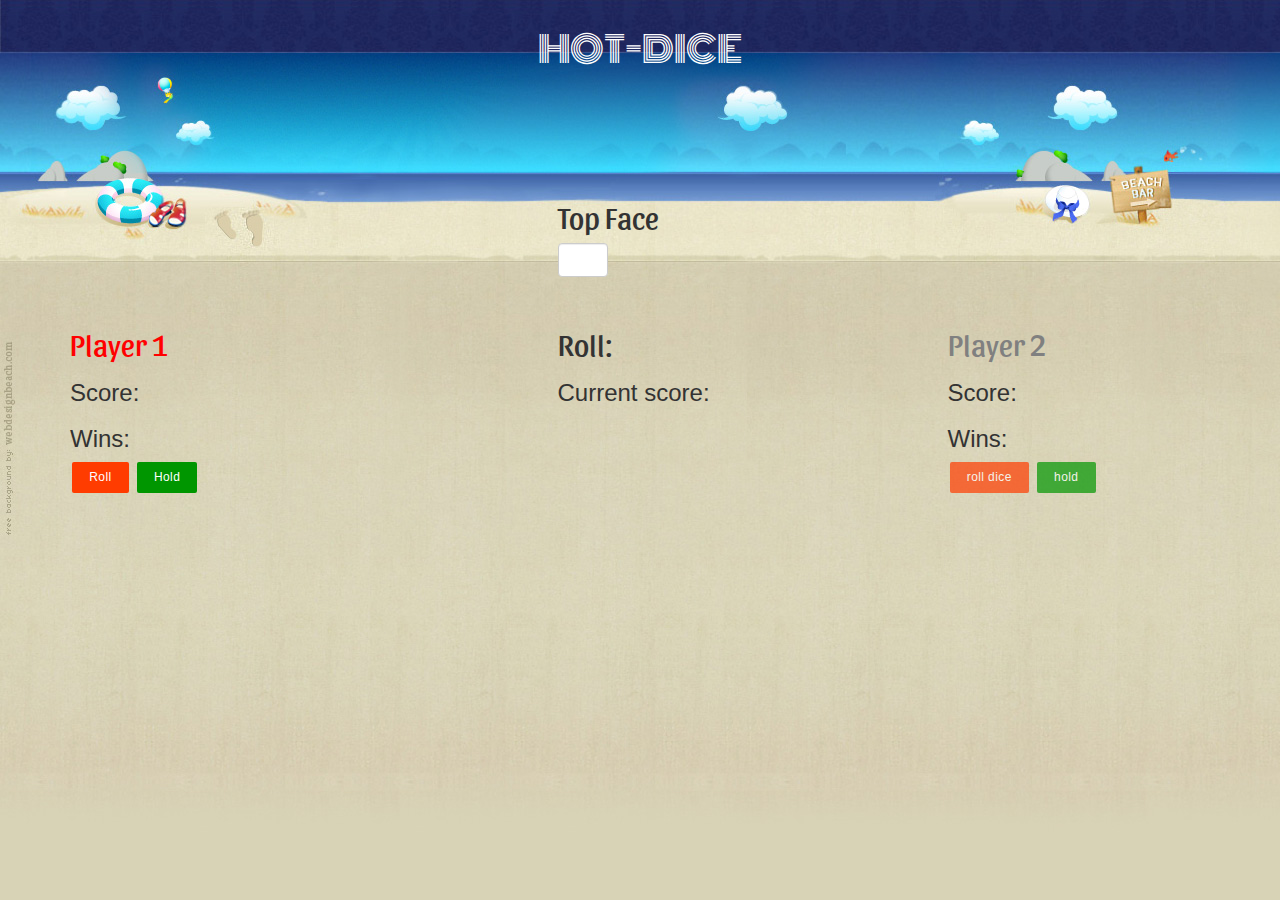
==== dice.html @ e9bc987d "add all modified files" ====
<!DOCTYPE html>
<html>

<head>
    <meta charset="utf-8">
    <link rel="stylesheet" href="https://maxcdn.bootstrapcdn.com/bootstrap/3.3.7/css/bootstrap.min.css">
    <script src="https://ajax.googleapis.com/ajax/libs/jquery/3.1.1/jquery.min.js"></script>
    <script src="https://maxcdn.bootstrapcdn.com/bootstrap/3.3.7/js/bootstrap.min.js"></script>
    <script src="js/scripts.js"></script>
    <script src="js/script.js"></script>
    <link rel="stylesheet" href="css/butns.css">
    <link rel="stylesheet" href="css/styles.css">
    <link href="https://fonts.googleapis.com/css?family=Sansita" rel="stylesheet">
    <link href="https://fonts.googleapis.com/css?family=Slabo+27px" rel="stylesheet">
    <link href="https://fonts.googleapis.com/css?family=Arima+Madurai|Averia+Serif+Libre|Diplomata+SC|Monoton|Voces|Lusitana|Old+Standard+TT" rel="stylesheet">
    <title>Dice</title>
</head>

<body>
  <header>
    <h1>HOT-DICE</h1>
  </header>
    <div class="container">
        <div class="row">
            <div class="col-md-3 col-md-push-5">
                <form id="f1">
                  <h2>Top Face</h2>
                   <input type="text" id="field1" name="field1" class="form-control" /></br>
                </form>
                <ul><span id="showResults"></span></ul>
            </div>
        </div>
    </div>
    <!-- result display -->
    <div class="container">
      <div class="row" id="main">
        <div class="wrapper">
          <div class="col-md-4">
            <h2 id="player1">Player 1</h2>
            <h3>Score: <span id="player1score"></span></h3>
            <h3>Wins: <span id="player1wins"></span></h3>
            <div id="player1buttons">
              <button id="roll" class="button small fill-red transition-white">Roll</button>
              <button id="hold" class="button small fill-green transition-white">Hold</button>
            </div>
          </div>
          <div class="col-md-4 col-md-push-1">
            <h2>Roll: <span id = "dice"></span></h2>
            <span id="displaydice"></span>
            <h3>Current score: <span id="current"></span></h3>
          </div>
          <div class="col-md-4 col-md-push-1">
            <h2 id="player2">Player 2</h2>
            <h3>Score: <span id="player2score"></span></h3>
            <h3>Wins: <span id="player2wins"></span></h3>
            <div id="player2buttons">
              <button id="roll" class="button small fill-red transition-white">roll dice</button>
              <button id="hold" class="button small fill-green transition-white">hold</button>
            </div>
          </div>

        </div>
      </div>
    </div>
</body>
</html>
---- css/butns.css ----
.button {
  text-decoration: none !important;
  display: inline-block;
  padding: 7.5px 15px;
  color: #0072ff;
  border: 1px solid rgba(0,0,0,0);
  border-radius: 2px;
  background-color: rgba(0,0,0,0);
  font-family: sans-serif;
  letter-spacing: 0.4px;
  font-size: 16px;
  margin-left: 2px;
  margin-right: 2px;
}
.button:hover,
.button:focus {
  color: #005bcc;
}
.button.transition {
  transition-duration: 0.2s;
}
.button.rounded {
  border-radius: 100rem;
  padding: 7.5px 27.5px;
}
.button.small {
  font-size: 12px;
  padding: 5.625px 16.25px;
}
.button.medium {
  font-size: 20px;
  padding: 9.375px 23.75px;
}
.button.large {
  font-size: 24px;
  padding: 11.25px 27.5px;
}
.button.small.rounded {
  padding: 5.625px 21.875px;
}
.button.medium.rounded {
  padding: 9.375px 33.125px;
}
.button.large.rounded {
  padding: 11.25px 38.75px;
}
.button.semi-transparent {
  opacity: 0.5;
}
.button.shadow {
  box-shadow: 0px 0px 9.7px rgba(0,0,0,0.43);
}
.button.fill-red {
  background-color: #ff3c00;
  color: #fff;
}
.button.fill-red:hover,
.button.fill-red:focus {
  background-color: #e63600;
}
.button.fill-orange {
  background-color: #ff9000;
  color: #fff;
}
.button.fill-orange:hover,
.button.fill-orange:focus {
  background-color: #e68200;
}
.button.fill-yellow {
  background-color: #ffd800;
  color: #fff;
}
.button.fill-yellow:hover,
.button.fill-yellow:focus {
  background-color: #e6c200;
}
.button.fill-lime {
  background-color: #00e600;
  color: #fff;
}
.button.fill-lime:hover,
.button.fill-lime:focus {
  background-color: #00cf00;
}
.button.fill-green {
  background-color: #009600;
  color: #fff;
}
.button.fill-green:hover,
.button.fill-green:focus {
  background-color: #008700;
}
.button.fill-lightblue {
  background-color: #00b4ff;
  color: #fff;
}
.button.fill-lightblue:hover,
.button.fill-lightblue:focus {
  background-color: #00a2e6;
}
.button.fill-blue {
  background-color: #0072ff;
  color: #fff;
}
.button.fill-blue:hover,
.button.fill-blue:focus {
  background-color: #0067e6;
}
.button.fill-purple {
  background-color: #9c00ff;
  color: #fff;
}
.button.fill-purple:hover,
.button.fill-purple:focus {
  background-color: #8c00e6;
}
.button.fill-pink {
  background-color: #ff00e4;
  color: #fff;
}
.button.fill-pink:hover,
.button.fill-pink:focus {
  background-color: #e600cd;
}
.button.fill-black {
  background-color: #111;
  color: #fff;
}
.button.fill-black:hover,
.button.fill-black:focus {
  background-color: #0f0f0f;
}
.button.fill-white {
  background-color: #fff;
  color: #111;
}
.button.fill-white:hover,
.button.fill-white:focus {
  background-color: #e6e6e6;
}
.button.fill-gray {
  background-color: #d0d0d0;
  color: #111;
}
.button.fill-gray:hover,
.button.fill-gray:focus {
  background-color: #bbb;
}
.button.fill-dark-red {
  background-color: #801e00;
  color: #fff;
}
.button.fill-dark-red:hover,
.button.fill-dark-red:focus {
  background-color: #4d1200;
}
.button.fill-dark-orange {
  background-color: #804800;
  color: #fff;
}
.button.fill-dark-orange:hover,
.button.fill-dark-orange:focus {
  background-color: #4d2b00;
}
.button.fill-dark-yellow {
  background-color: #806c00;
  color: #fff;
}
.button.fill-dark-yellow:hover,
.button.fill-dark-yellow:focus {
  background-color: #4d4100;
}
.button.fill-dark-lime {
  background-color: #007300;
  color: #fff;
}
.button.fill-dark-lime:hover,
.button.fill-dark-lime:focus {
  background-color: #004500;
}
.button.fill-dark-green {
  background-color: #004b00;
  color: #fff;
}
.button.fill-dark-green:hover,
.button.fill-dark-green:focus {
  background-color: #002d00;
}
.button.fill-dark-lightblue {
  background-color: #005a80;
  color: #fff;
}
.button.fill-dark-lightblue:hover,
.button.fill-dark-lightblue:focus {
  background-color: #00364d;
}
.button.fill-dark-blue {
  background-color: #003980;
  color: #fff;
}
.button.fill-dark-blue:hover,
.button.fill-dark-blue:focus {
  background-color: #00224d;
}
.button.fill-dark-purple {
  background-color: #4e0080;
  color: #fff;
}
.button.fill-dark-purple:hover,
.button.fill-dark-purple:focus {
  background-color: #2f004d;
}
.button.fill-dark-pink {
  background-color: #800072;
  color: #fff;
}
.button.fill-dark-pink:hover,
.button.fill-dark-pink:focus {
  background-color: #4d0044;
}
.button.fill-dark-black {
  background-color: #090909;
  color: #fff;
}
.button.fill-dark-black:hover,
.button.fill-dark-black:focus {
  background-color: #050505;
}
.button.fill-dark-white {
  background-color: #808080;
  color: #111;
}
.button.fill-dark-white:hover,
.button.fill-dark-white:focus {
  background-color: #4d4d4d;
}
.button.fill-dark-gray {
  background-color: #686868;
  color: #111;
}
.button.fill-dark-gray:hover,
.button.fill-dark-gray:focus {
  background-color: #3e3e3e;
}
.button.fill-whitish-red {
  background-color: #ff9e80;
  color: #fff;
}
.button.fill-whitish-red:hover,
.button.fill-whitish-red:focus {
  background-color: #ff3c00;
}
.button.fill-whitish-orange {
  background-color: #ffc880;
  color: #fff;
}
.button.fill-whitish-orange:hover,
.button.fill-whitish-orange:focus {
  background-color: #ff9000;
}
.button.fill-whitish-yellow {
  background-color: #ffec80;
  color: #fff;
}
.button.fill-whitish-yellow:hover,
.button.fill-whitish-yellow:focus {
  background-color: #ffd800;
}
.button.fill-whitish-lime {
  background-color: #73ff73;
  color: #fff;
}
.button.fill-whitish-lime:hover,
.button.fill-whitish-lime:focus {
  background-color: #00e600;
}
.button.fill-whitish-green {
  background-color: #4bff4b;
  color: #fff;
}
.button.fill-whitish-green:hover,
.button.fill-whitish-green:focus {
  background-color: #009600;
}
.button.fill-whitish-lightblue {
  background-color: #80daff;
  color: #fff;
}
.button.fill-whitish-lightblue:hover,
.button.fill-whitish-lightblue:focus {
  background-color: #00b4ff;
}
.button.fill-whitish-blue {
  background-color: #80b8ff;
  color: #fff;
}
.button.fill-whitish-blue:hover,
.button.fill-whitish-blue:focus {
  background-color: #0072ff;
}
.button.fill-whitish-purple {
  background-color: #cd80ff;
  color: #fff;
}
.button.fill-whitish-purple:hover,
.button.fill-whitish-purple:focus {
  background-color: #9c00ff;
}
.button.fill-whitish-pink {
  background-color: #ff80f1;
  color: #fff;
}
.button.fill-whitish-pink:hover,
.button.fill-whitish-pink:focus {
  background-color: #ff00e4;
}
.button.fill-whitish-black {
  background-color: #888;
  color: #fff;
}
.button.fill-whitish-black:hover,
.button.fill-whitish-black:focus {
  background-color: #111;
}
.button.border-red {
  border-color: #ff3c00;
  color: #ff3c00;
}
.button.border-red:hover,
.button.border-red:focus {
  background-color: #ff3c00;
  color: #fff;
}
.button.border-orange {
  border-color: #ff9000;
  color: #ff9000;
}
.button.border-orange:hover,
.button.border-orange:focus {
  background-color: #ff9000;
  color: #fff;
}
.button.border-yellow {
  border-color: #ffd800;
  color: #ffd800;
}
.button.border-yellow:hover,
.button.border-yellow:focus {
  background-color: #ffd800;
  color: #fff;
}
.button.border-lime {
  border-color: #00e600;
  color: #00e600;
}
.button.border-lime:hover,
.button.border-lime:focus {
  background-color: #00e600;
  color: #fff;
}
.button.border-green {
  border-color: #009600;
  color: #009600;
}
.button.border-green:hover,
.button.border-green:focus {
  background-color: #009600;
  color: #fff;
}
.button.border-lightblue {
  border-color: #00b4ff;
  color: #00b4ff;
}
.button.border-lightblue:hover,
.button.border-lightblue:focus {
  background-color: #00b4ff;
  color: #fff;
}
.button.border-blue {
  border-color: #0072ff;
  color: #0072ff;
}
.button.border-blue:hover,
.button.border-blue:focus {
  background-color: #0072ff;
  color: #fff;
}
.button.border-purple {
  border-color: #9c00ff;
  color: #9c00ff;
}
.button.border-purple:hover,
.button.border-purple:focus {
  background-color: #9c00ff;
  color: #fff;
}
.button.border-pink {
  border-color: #ff00e4;
  color: #ff00e4;
}
.button.border-pink:hover,
.button.border-pink:focus {
  background-color: #ff00e4;
  color: #fff;
}
.button.border-black {
  border-color: #111;
  color: #111;
}
.button.border-black:hover,
.button.border-black:focus {
  background-color: #111;
  color: #fff;
}
.button.border-white {
  border-color: #fff;
  color: #fff;
}
.button.border-white:hover,
.button.border-white:focus {
  background-color: #fff;
  color: #111;
}
.button.border-gray {
  border-color: #d0d0d0;
  color: #d0d0d0;
}
.button.border-gray:hover,
.button.border-gray:focus {
  background-color: #d0d0d0;
  color: #fff;
}
.button.border-dark-red {
  color: #801e00;
  border-color: #801e00;
}
.button.border-dark-red:hover,
.button.border-dark-red:focus {
  background-color: #801e00;
  color: #fff;
}
.button.border-dark-orange {
  color: #804800;
  border-color: #804800;
}
.button.border-dark-orange:hover,
.button.border-dark-orange:focus {
  background-color: #804800;
  color: #fff;
}
.button.border-dark-yellow {
  color: #806c00;
  border-color: #806c00;
}
.button.border-dark-yellow:hover,
.button.border-dark-yellow:focus {
  background-color: #806c00;
  color: #fff;
}
.button.border-dark-lime {
  color: #007300;
  border-color: #007300;
}
.button.border-dark-lime:hover,
.button.border-dark-lime:focus {
  background-color: #007300;
  color: #fff;
}
.button.border-dark-green {
  color: #004b00;
  border-color: #004b00;
}
.button.border-dark-green:hover,
.button.border-dark-green:focus {
  background-color: #004b00;
  color: #fff;
}
.button.border-dark-lightblue {
  color: #005a80;
  border-color: #005a80;
}
.button.border-dark-lightblue:hover,
.button.border-dark-lightblue:focus {
  background-color: #005a80;
  color: #fff;
}
.button.border-dark-blue {
  color: #003980;
  border-color: #003980;
}
.button.border-dark-blue:hover,
.button.border-dark-blue:focus {
  background-color: #003980;
  color: #fff;
}
.button.border-dark-purple {
  color: #4e0080;
  border-color: #4e0080;
}
.button.border-dark-purple:hover,
.button.border-dark-purple:focus {
  background-color: #4e0080;
  color: #fff;
}
.button.border-dark-pink {
  color: #800072;
  border-color: #800072;
}
.button.border-dark-pink:hover,
.button.border-dark-pink:focus {
  background-color: #800072;
  color: #fff;
}
.button.border-dark-black {
  color: #090909;
  border-color: #090909;
}
.button.border-dark-black:hover,
.button.border-dark-black:focus {
  background-color: #090909;
  color: #fff;
}
.button.border-dark-white {
  color: #808080;
  border-color: #808080;
}
.button.border-dark-white:hover,
.button.border-dark-white:focus {
  background-color: #808080;
  color: #fff;
}
.button.border-dark-gray {
  color: #686868;
  border-color: #686868;
}
.button.border-dark-gray:hover,
.button.border-dark-gray:focus {
  background-color: #686868;
  color: #fff;
}
.button.border-whitish-red {
  color: #ff9e80;
  border-color: #ff9e80;
}
.button.border-whitish-red:hover,
.button.border-whitish-red:focus {
  background-color: #ff9e80;
  color: #fff;
}
.button.border-whitish-orange {
  color: #ffc880;
  border-color: #ffc880;
}
.button.border-whitish-orange:hover,
.button.border-whitish-orange:focus {
  background-color: #ffc880;
  color: #fff;
}
.button.border-whitish-yellow {
  color: #ffec80;
  border-color: #ffec80;
}
.button.border-whitish-yellow:hover,
.button.border-whitish-yellow:focus {
  background-color: #ffec80;
  color: #fff;
}
.button.border-whitish-lime {
  color: #73ff73;
  border-color: #73ff73;
}
.button.border-whitish-lime:hover,
.button.border-whitish-lime:focus {
  background-color: #73ff73;
  color: #fff;
}
.button.border-whitish-green {
  color: #4bff4b;
  border-color: #4bff4b;
}
.button.border-whitish-green:hover,
.button.border-whitish-green:focus {
  background-color: #4bff4b;
  color: #fff;
}
.button.border-whitish-lightblue {
  color: #80daff;
  border-color: #80daff;
}
.button.border-whitish-lightblue:hover,
.button.border-whitish-lightblue:focus {
  background-color: #80daff;
  color: #fff;
}
.button.border-whitish-blue {
  color: #80b8ff;
  border-color: #80b8ff;
}
.button.border-whitish-blue:hover,
.button.border-whitish-blue:focus {
  background-color: #80b8ff;
  color: #fff;
}
.button.border-whitish-purple {
  color: #cd80ff;
  border-color: #cd80ff;
}
.button.border-whitish-purple:hover,
.button.border-whitish-purple:focus {
  background-color: #cd80ff;
  color: #fff;
}
.button.border-whitish-pink {
  color: #ff80f1;
  border-color: #ff80f1;
}
.button.border-whitish-pink:hover,
.button.border-whitish-pink:focus {
  background-color: #ff80f1;
  color: #fff;
}
.button.border-whitish-black {
  color: #888;
  border-color: #888;
}
.button.border-whitish-black:hover,
.button.border-whitish-black:focus {
  background-color: #888;
  color: #fff;
}
.button.gradient-red {
  background: linear-gradient(#ff774d, #ff3c00);
  color: #fff;
  border-color: #ff3c00;
}
.button.gradient-red:hover {
  background: linear-gradient(#ff774d, #cc3000);
}
.button.gradient-orange {
  background: linear-gradient(#ffb14d, #ff9000);
  color: #fff;
  border-color: #ff9000;
}
.button.gradient-orange:hover {
  background: linear-gradient(#ffb14d, #cc7300);
}
.button.gradient-yellow {
  background: linear-gradient(#ffe44d, #ffd800);
  color: #fff;
  border-color: #ffd800;
}
.button.gradient-yellow:hover {
  background: linear-gradient(#ffe44d, #ccad00);
}
.button.gradient-lime {
  background: linear-gradient(#3bff3b, #00e600);
  color: #fff;
  border-color: #00e600;
}
.button.gradient-lime:hover {
  background: linear-gradient(#3bff3b, #00b800);
}
.button.gradient-green {
  background: linear-gradient(#03ff03, #009600);
  color: #fff;
  border-color: #009600;
}
.button.gradient-green:hover {
  background: linear-gradient(#03ff03, #007800);
}
.button.gradient-lightblue {
  background: linear-gradient(#4dcbff, #00b4ff);
  color: #fff;
  border-color: #00b4ff;
}
.button.gradient-lightblue:hover {
  background: linear-gradient(#4dcbff, #0090cc);
}
.button.gradient-blue {
  background: linear-gradient(#4d9cff, #0072ff);
  color: #fff;
  border-color: #0072ff;
}
.button.gradient-blue:hover {
  background: linear-gradient(#4d9cff, #005bcc);
}
.button.gradient-purple {
  background: linear-gradient(#ba4dff, #9c00ff);
  color: #fff;
  border-color: #9c00ff;
}
.button.gradient-purple:hover {
  background: linear-gradient(#ba4dff, #7d00cc);
}
.button.gradient-pink {
  background: linear-gradient(#ff4dec, #ff00e4);
  color: #fff;
  border-color: #ff00e4;
}
.button.gradient-pink:hover {
  background: linear-gradient(#ff4dec, #cc00b6);
}
.button.gradient-black {
  background: linear-gradient(#585858, #111);
  color: #fff;
  border-color: #111;
}
.button.gradient-black:hover {
  background: linear-gradient(#585858, #0e0e0e);
}
.button.gradient-white {
  background: linear-gradient(#fff, #fff);
  color: #111;
  border-color: #fff;
}
.button.gradient-white:hover {
  background: linear-gradient(#fff, #ccc);
}
.button.gradient-gray {
  background: linear-gradient(#dedede, #d0d0d0);
  color: #fff;
  border-color: #d0d0d0;
}
.button.gradient-gray:hover {
  background: linear-gradient(#dedede, #a6a6a6);
}
---- css/styles.css ----
body{
  margin: 5px;
  padding: 5px;
  background-image: url("../images/background.jpg");
}
header{
  text-align: center;
  color: white;
  font-family: 'Monoton', cursive;
}
.form-control{
  width: 50px;
}
.col-md-3{
  padding-top: 100px;
  font-family: 'Sansita',sans-serif;
}
h2{
  font-family: 'Sansita',sans-serif;
}
#total{
  margin-left: 30px;
}
#displaydice{
  font-size: 30px;
}
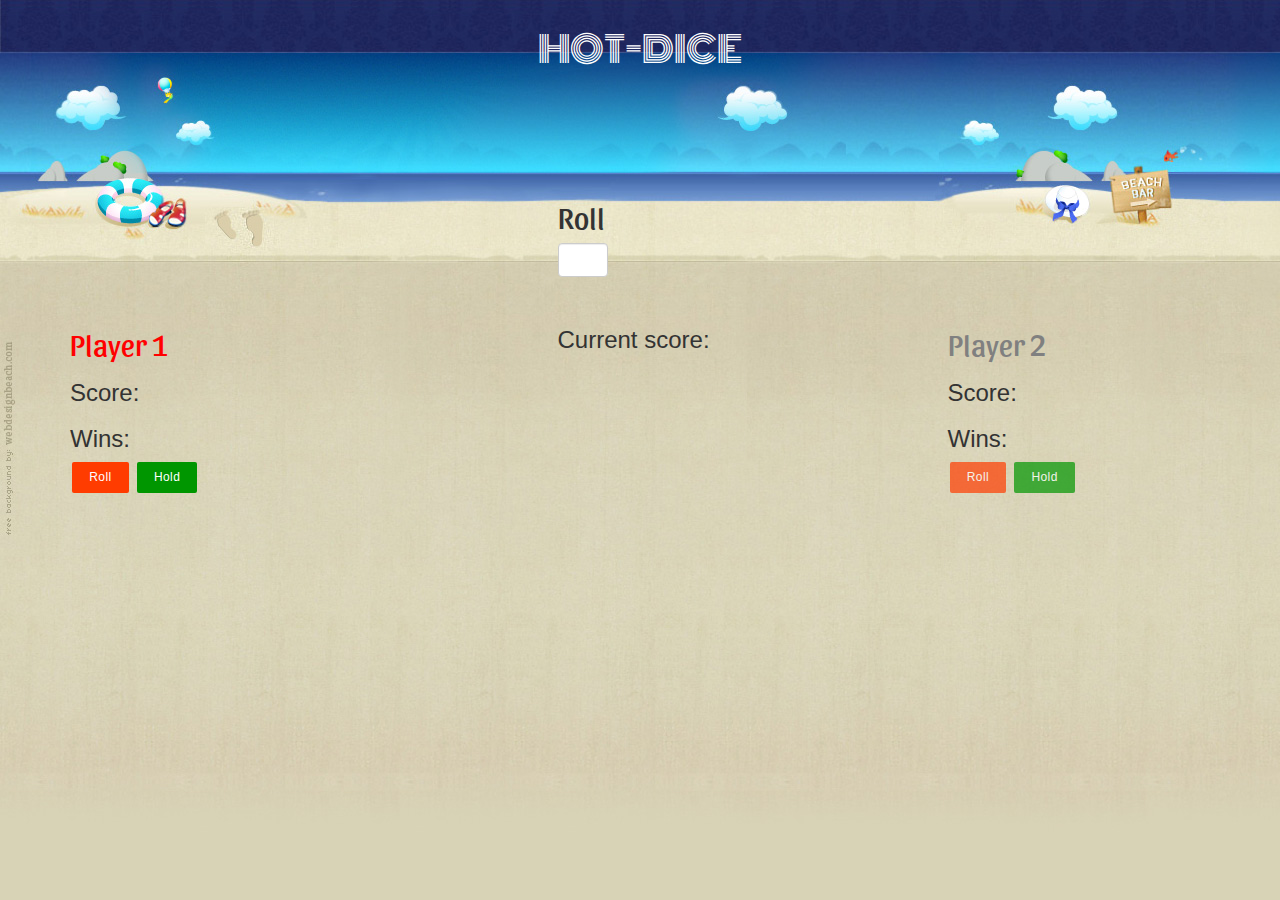
==== commit 47827acd: "add all modified files" ====
--- a/dice.html
+++ b/dice.html
@@ -24,7 +24,7 @@
         <div class="row">
             <div class="col-md-3 col-md-push-5">
                 <form id="f1">
-                  <h2>Top Face</h2>
+                  <h2>Roll</h2>
                    <input type="text" id="field1" name="field1" class="form-control" /></br>
                 </form>
                 <ul><span id="showResults"></span></ul>
@@ -45,7 +45,7 @@
             </div>
           </div>
           <div class="col-md-4 col-md-push-1">
-            <h2>Roll: <span id = "dice"></span></h2>
+            <!-- <h2>Roll: <span id = "dice"></span></h2> -->
             <span id="displaydice"></span>
             <h3>Current score: <span id="current"></span></h3>
           </div>
@@ -54,8 +54,8 @@
             <h3>Score: <span id="player2score"></span></h3>
             <h3>Wins: <span id="player2wins"></span></h3>
             <div id="player2buttons">
-              <button id="roll" class="button small fill-red transition-white">roll dice</button>
-              <button id="hold" class="button small fill-green transition-white">hold</button>
+              <button id="roll" class="button small fill-red transition-white">Roll</button>
+              <button id="hold" class="button small fill-green transition-white">Hold</button>
             </div>
           </div>
 
--- a/css/styles.css
+++ b/css/styles.css
@@ -22,5 +22,10 @@
   margin-left: 30px;
 }
 #displaydice{
-  font-size: 30px;
+  font-size: 50px;
+  padding-top: 5px;
 }
+#field1{
+  font-size: 20px;
+  color:rgb(209, 40, 40);
+}
